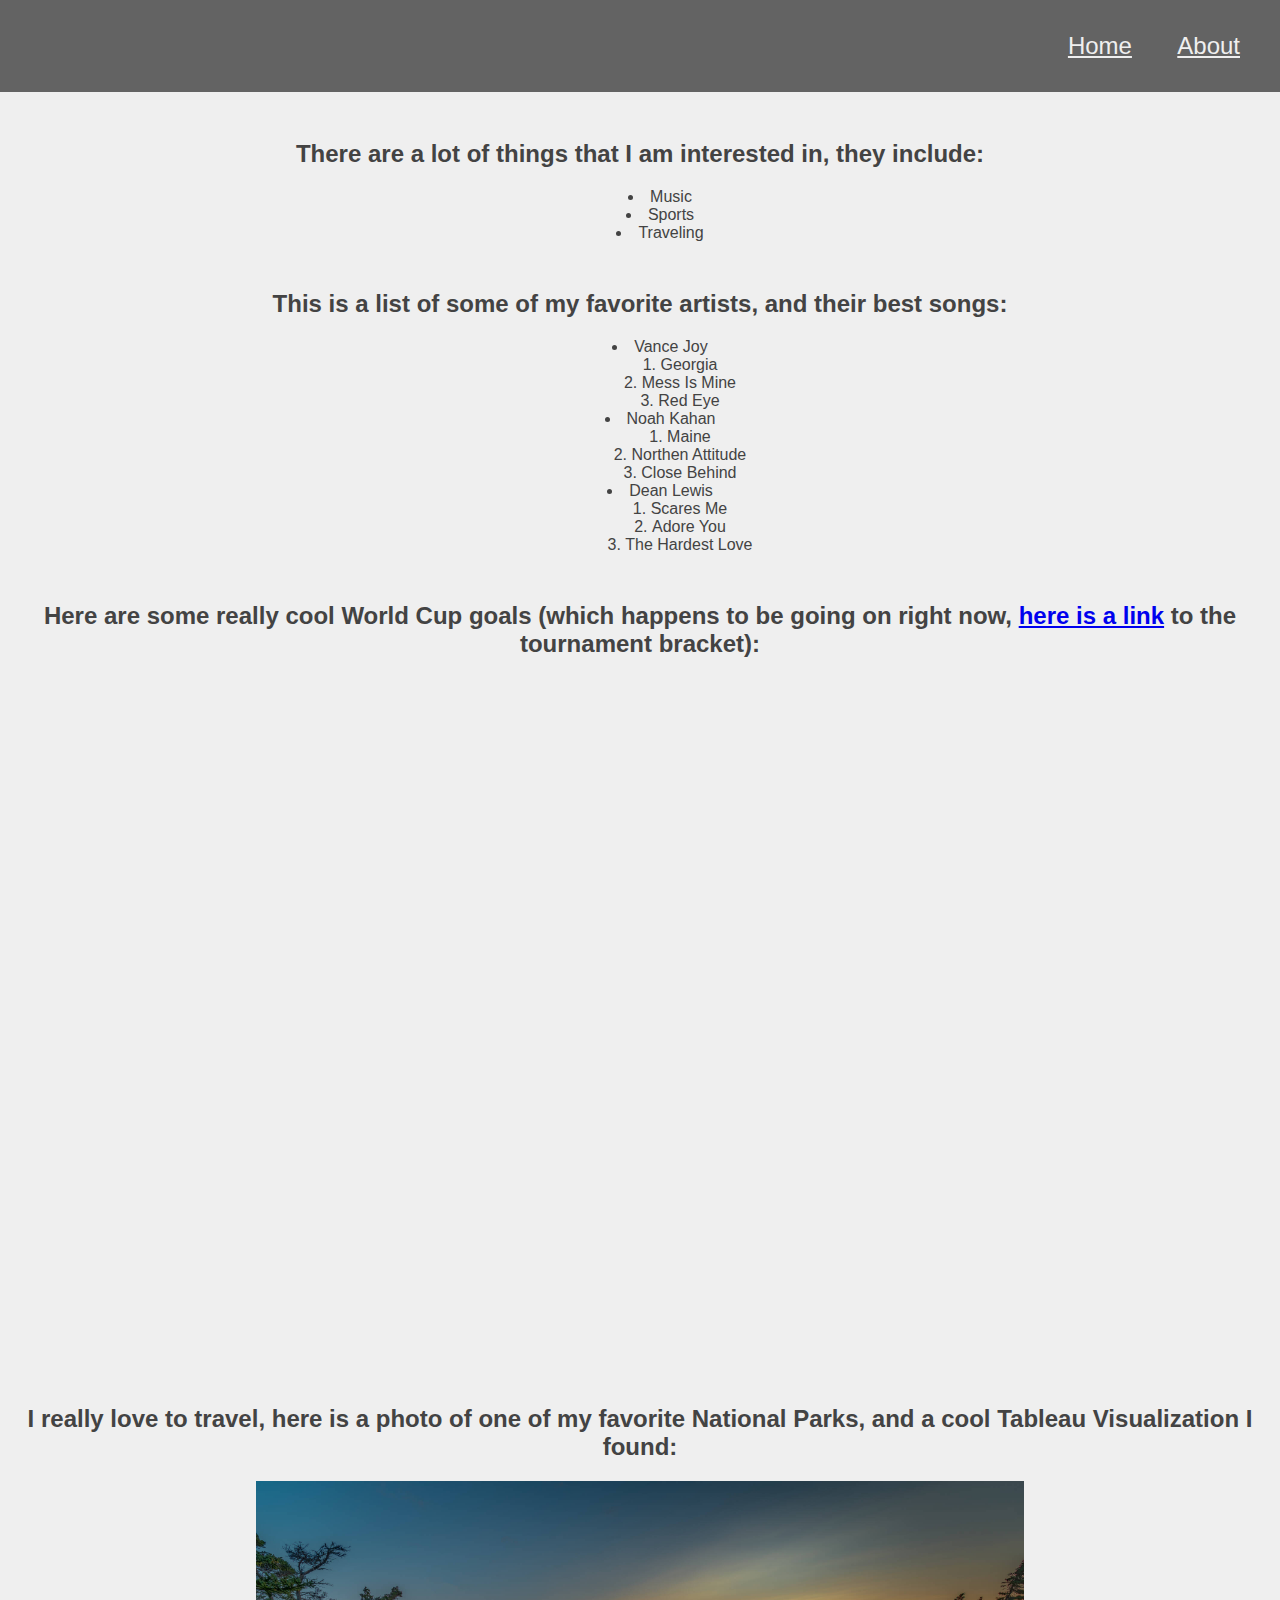
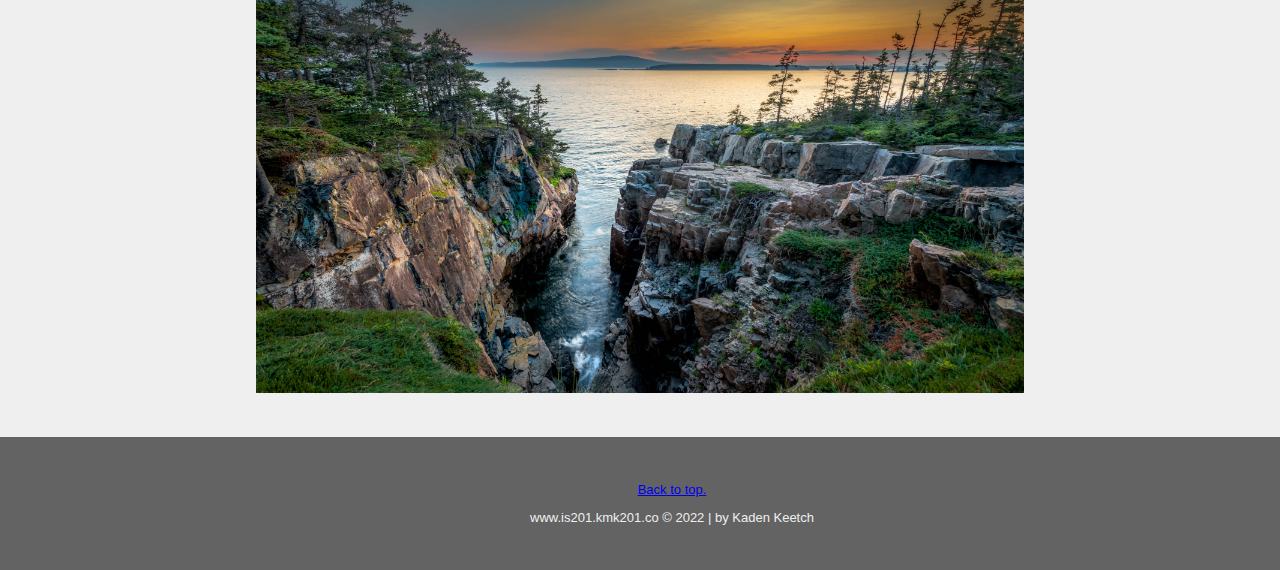
==== tableau.html @ 00ec41e2 "Add files via upload" ====
<!DOCTYPE html>
<html lang="en">
<head>
    <meta charset="UTF-8">
    <meta http-equiv="X-UA-Compatible" content="IE=edge">
    <meta name="viewport" content="width=device-width, initial-scale=1.0">
    <title>DIY Page</title>
    <link href="css/diystyles.css" rel="stylesheet" />
    
</head>



<body>
    <div class="common header">
        <nav>
            <a href="index.html">Home</a></button>
            <a href="tableau.html">About</a></button>
        </nav>
    </div>
    <div>
        <h2>There are a lot of things that I am interested in, they include:</h2> 
        <ul>
            <li>Music</li>
            <li>Sports</li>
            <li>Traveling</li>
        </ul>
        <div>
            <h2>This is a list of some of my favorite artists, and their best songs:</h2>
            <ul>
                <li> Vance Joy
                    <ol>
                        <li>Georgia</li>
                        <li>Mess Is Mine</li>
                        <li>Red Eye</li>
                    </ol>
                </li>
                <li> Noah Kahan 
                    <ol>
                        <li>Maine</li>
                        <li>Northen Attitude</li>
                        <li>Close Behind</li>
                    </ol>
                </li>
                <li> Dean Lewis
                    <ol>
                        <li>Scares Me</li>
                        <li>Adore You</li>
                        <li>The Hardest Love</li>
                    </ol>
                </li>
            </ul>
            <div class="post-preview">
                <h2> Here are some really cool World Cup goals (which happens to be going on right now, <a href="https://www.fifa.com/fifaplus/en/tournaments/mens/worldcup/qatar2022/knockout-and-groups" >here is a link</a> to the tournament bracket):
                </h2>
                <iframe width="1200" height="675" src="https://www.youtube.com/embed/WIaWTESJjrg" title="YouTube video player" frameborder="0" allow="accelerometer; autoplay; clipboard-write; encrypted-media; gyroscope; picture-in-picture" allowfullscreen></iframe>              <h2 class="post-title">
            </div>
        </div>
    </div>


    <h2>I really love to travel, here is a photo of one of my favorite National Parks, and a cool Tableau Visualization I found:</h2> 
    <img src="./assets/img/acadia.jpg" />

    <div class="figFlex">
        <figure>
            <div class='tableauPlaceholder' id='viz1670819451221' style="position: relative">
                <noscript>
                    <a href='#'>
                        <img alt='Acadia National Park ' src='https:&#47;&#47;public.tableau.com&#47;static&#47;images&#47;CY&#47;CY5CZ62SN&#47;1_rss.png'
                        style='border: none' />
                    </a>
                </noscript>
                <object class='tableauViz'  style='display:none;'>
                    <param name='host_url' value='https%3A%2F%2Fpublic.tableau.com%2F' />
                    <param name='embed_code_version' value='3' /> 
                    <param name='path' value='shared&#47;CY5CZ62SN' />
                    <param name='toolbar' value='yes' />
                    <param name='static_image' value='https:&#47;&#47;public.tableau.com&#47;static&#47;images&#47;CY&#47;CY5CZ62SN&#47;1.png' />
                    <param name='animate_transition' value='yes' />
                    <param name='display_static_image' value='yes' />
                    <param name='display_spinner' value='yes' />
                    <param name='display_overlay' value='yes' />
                    <param name='display_count' value='yes' />
                    <param name='language' value='en-US' />
                </object>
            </div>
        </figure>
    </div>
    
        
    <script type='text/javascript'>
        var divElement = document.getElementById('viz1670819451221');
        var vizElement = divElement.getElementsByTagName('object')[0];
        if ( divElement.offsetWidth > 800 ) { 
            vizElement.style.width='1320px';vizElement.style.height='5194px';
        }
        else if ( divElement.offsetWidth > 500 ) { 
            vizElement.style.width='1320px';vizElement.style.height='5194px'
        }
        else { 
            vizElement.style.width='100%';vizElement.style.height='5477px';
        }
        var scriptElement = document.createElement('script');
        scriptElement.src = 'https://public.tableau.com/javascripts/api/viz_v1.js';
        vizElement.parentNode.insertBefore(scriptElement, vizElement);
    </script>
    
    <div class="common footer">
        <p class="small"><a class="inbody" href="#top">Back to top.</a></p>
        <p>www.is201.kmk201.co &copy; 2022 | by Kaden Keetch</p>
    </div>
</body>
</html>
---- css/diystyles.css ----
/* Kaden Keetch 12/11/2022 */
body { 
    font-family: Verdana, Geneva, Tahoma, sans-serif;
    text-align: center;
    margin-top: 0;
    margin-bottom: 0;
    background-color: #efefef;
    color: #434343;
    margin: 0;
    overflow-x: hidden;
}


.center {
    text-align: center;
}

ul {
    list-style-position: inside;
    text-align: center;
}

img {
    max-width: 60%;
}

.navBar {
    background-color: lightgray;
    max-width: 100%;
}

.navFlex {
    display: flex;
    flex-direction: row;
    justify-content: flex-end;
}

.navButton {
    padding-right: 4rem;
    padding: 2rem;
    background-color: black;
}


.header, .footer {
    text-align: right;
    background-color: rgb(99, 99, 99);
    color: #efefef;
}

nav {
    padding-right: 2rem;
}

.header {
    padding: 2rem;
    margin-bottom: 1rem;
    width: 100%;
    font-size: x-large;
}

.header a {
    color: #efefef;
    padding-right: 2.5rem;
    padding-left: 2.5 rem;
}

.mainbody a {
    color: #434343ff;
}
.mainbody {
    padding-left: 2rem;
    padding-right: 5rem;
    color: #555555;
    
}

figure {
    display: block;
    width: 100%;
    margin-top: 2.5rem;
    margin-bottom: 1rem;
    margin-left: 36rem;
}

li {
    font-size: 100%;
}

h2 {
    margin-top: 3rem;
}

.footer {
    text-align: center;
    background-color: rgb(99, 99, 99);
    color: #efefef;
}

.footer {
    width: 100%;
    padding: 2rem;
    margin-top: 1rem;
    font-size: small;
}
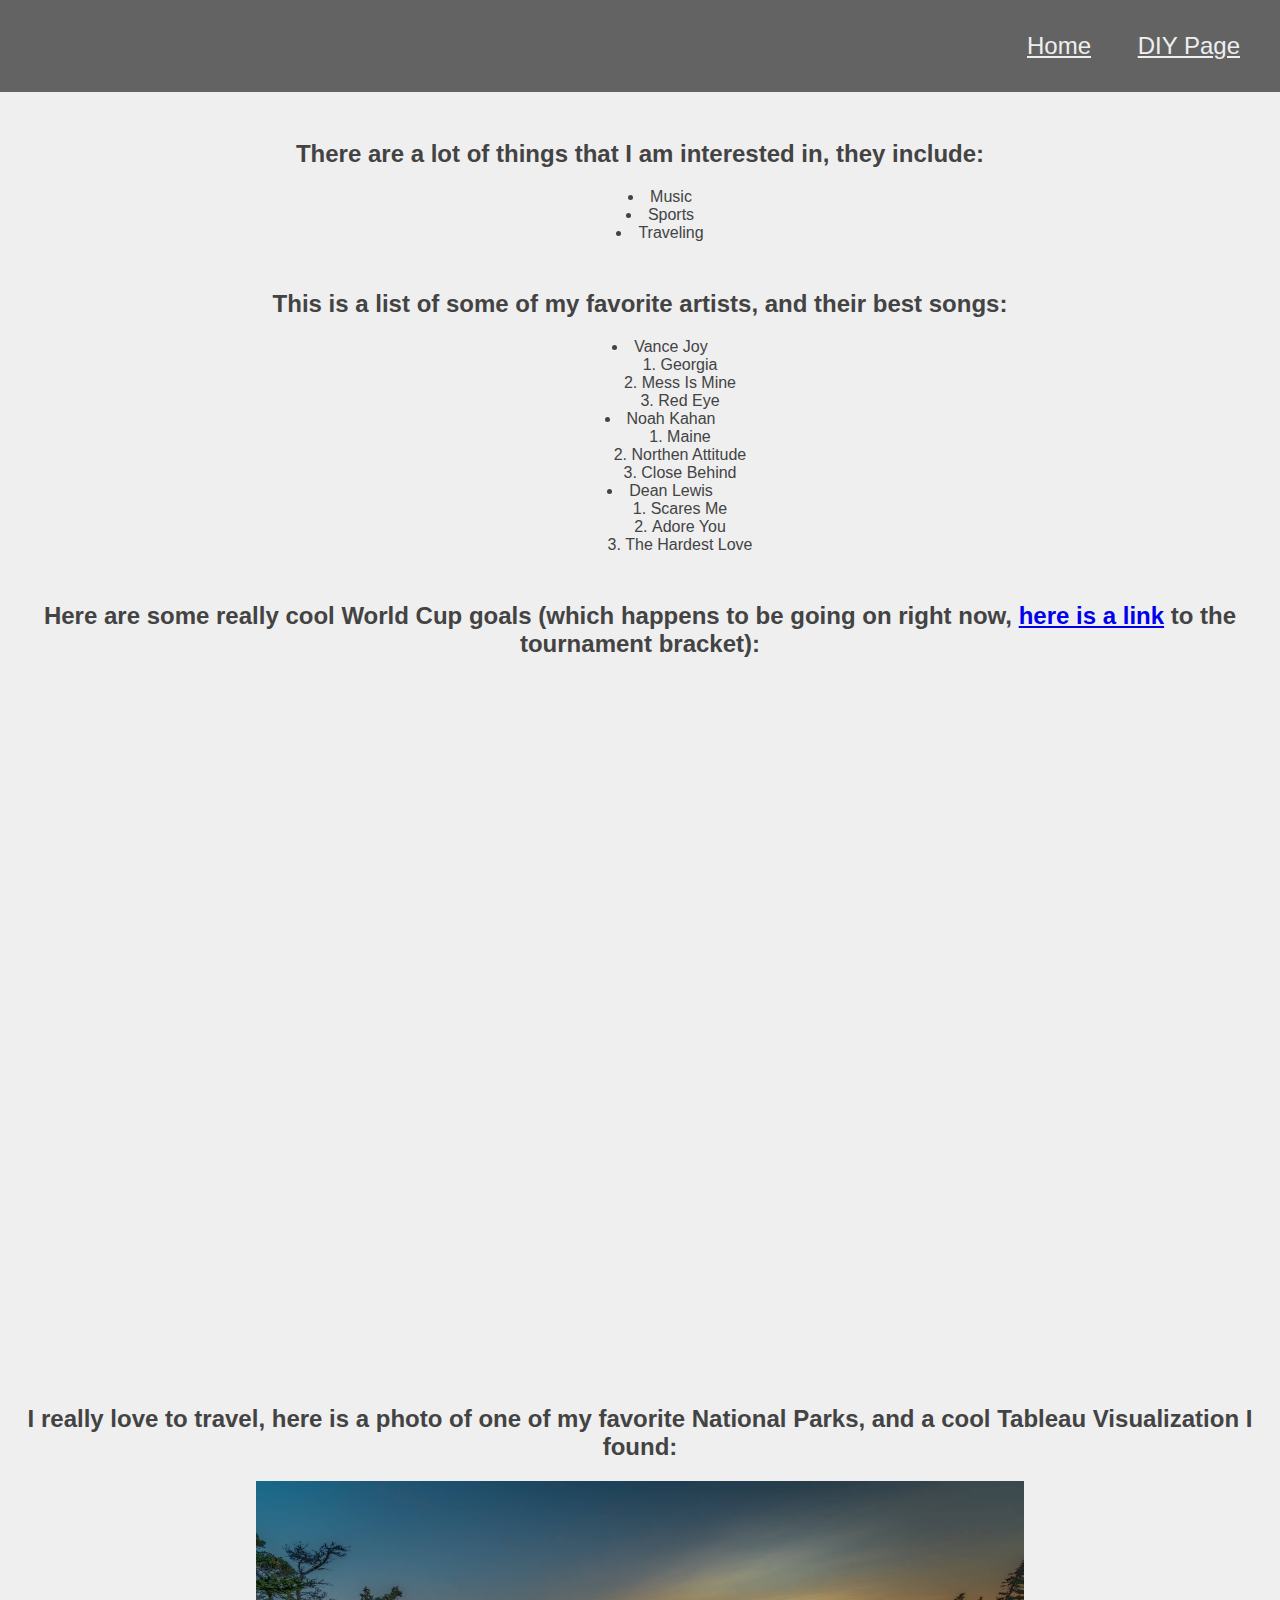
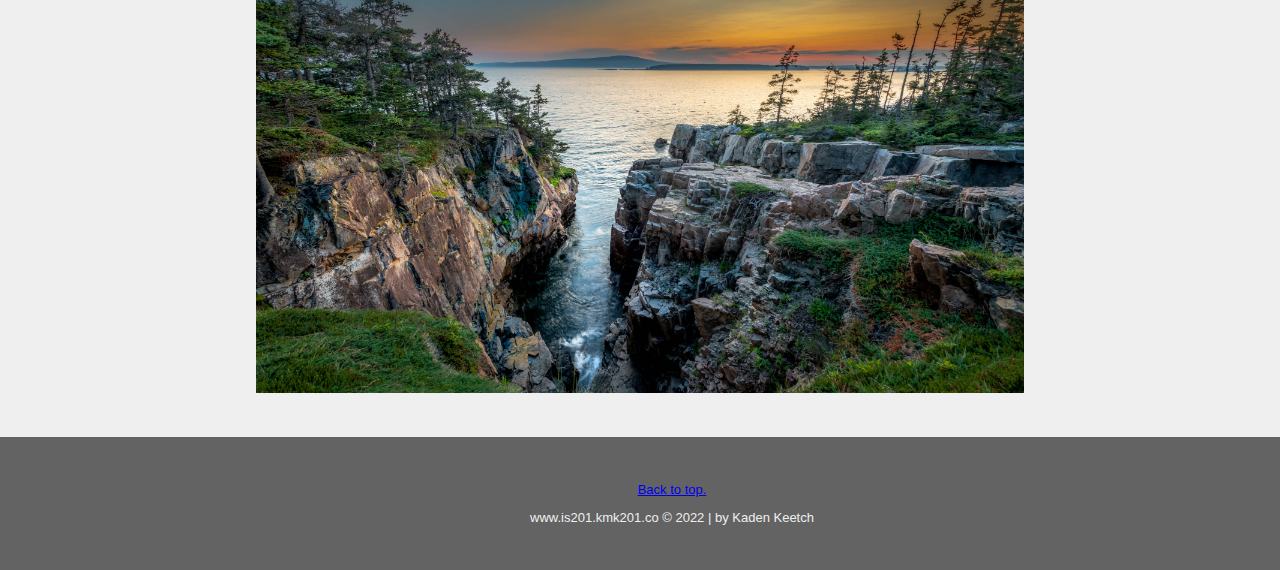
==== commit 85aa977a: "Add files via upload" ====
--- a/tableau.html
+++ b/tableau.html
@@ -15,7 +15,7 @@
     <div class="common header">
         <nav>
             <a href="index.html">Home</a></button>
-            <a href="tableau.html">About</a></button>
+            <a href="tableau.html">DIY Page</a></button>
         </nav>
     </div>
     <div>
